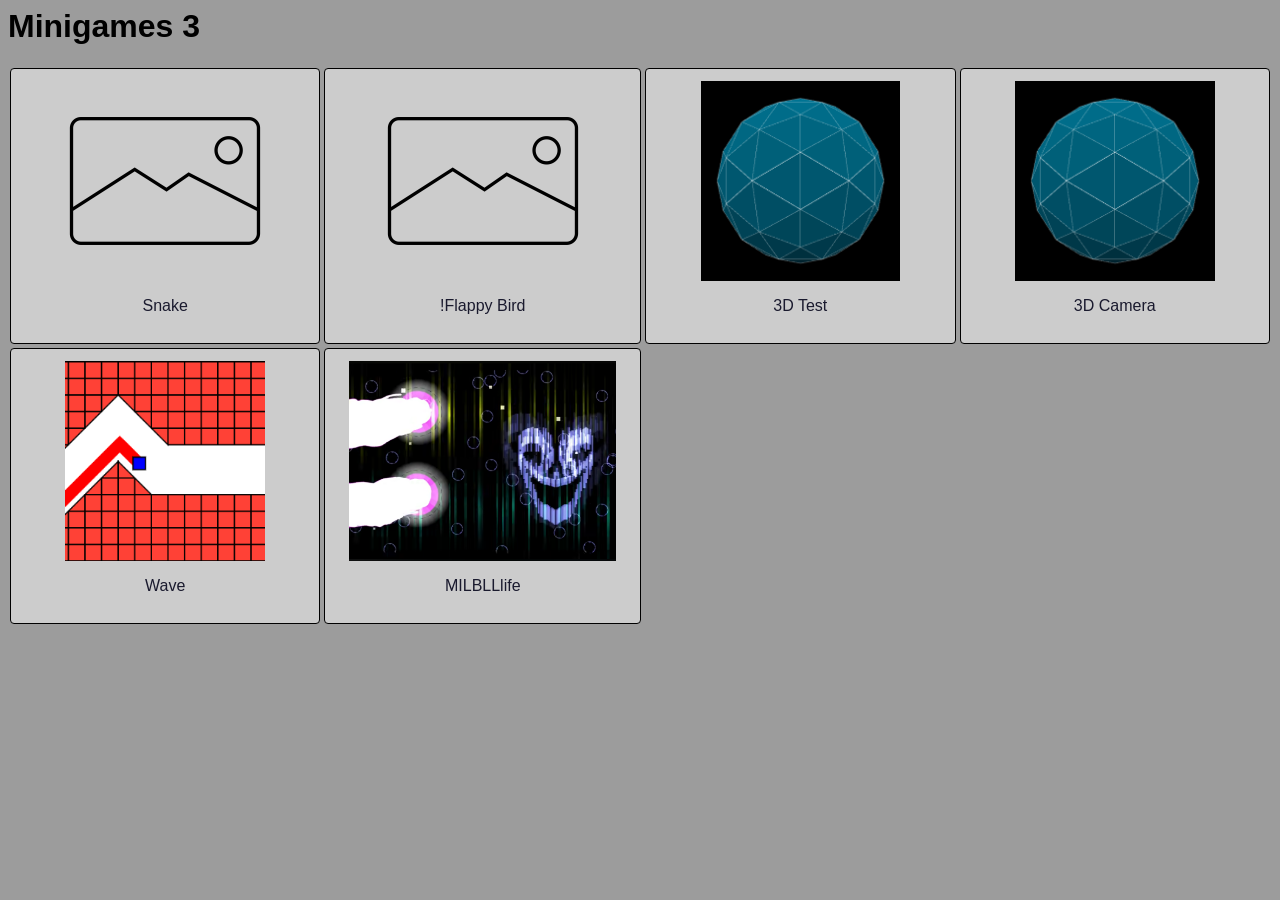
==== index.html @ 6048cf80 "made MILBLLlife game" ====
<html>
  <head>
    <title>Minigames 3</title>
    <link rel="stylesheet" href="style.css">
  </head>
  <body>
    <header>
      <h1>Minigames 3</h1>
    </header>
    <main>
      <button class="gameblock" onclick="window.location.href='snake.html'">
        <img src="default.png">
        <p>Snake</p>
      </button>
      <button class="gameblock" onclick="window.location.href='index.html'">
        <img src="default.png">
        <p>!Flappy Bird</p>
      </button>
      <button class="gameblock" onclick="window.location.href='my3d.html'">
        <img src="my3d.png">
        <p>3D Test</p>
      </button>
      <button class="gameblock" onclick="window.location.href='3dCamera.html'">
        <img src="my3d.png">
        <p>3D Camera</p>
      </button>
      <button class="gameblock" onclick="window.location.href='wave.html'">
        <img src="wave.png">
        <p>Wave</p>
      </button>
      <button class="gameblock" onclick="window.location.href='milbll.html'">
        <img src="milbll.png">
        <p>MILBLLlife</p>
      </button>
    </main>
  </body>
</html>
---- style.css ----
body{
  background-color: #9c9c9c;
  font-family: sans-serif;
}
main{
  display: grid;
  grid-template-columns: 1fr 1fr 1fr 1fr;
}
.gameblock{
  background-color: #cccccc;
  color: #1a1a2e;
  font-size: 16px;
  border: black 1px solid;
  border-radius: 4px;
  padding: 12px 24px;
  width: auto;
  margin: 2px;
  text-align: center;
}
.gameblock > img {
  height: 200px;
}

button{
  background-color: #cccccc;
  color: #1a1a2e;
  font-size: 16px;
  border: black 1px solid;
  border-radius: 4px;
  padding: 12px 24px;
  margin: 2px;
  text-align: center;
}

button:hover {
  background: #acacac;
}

button:active {
  transform: scale(0.96);
}
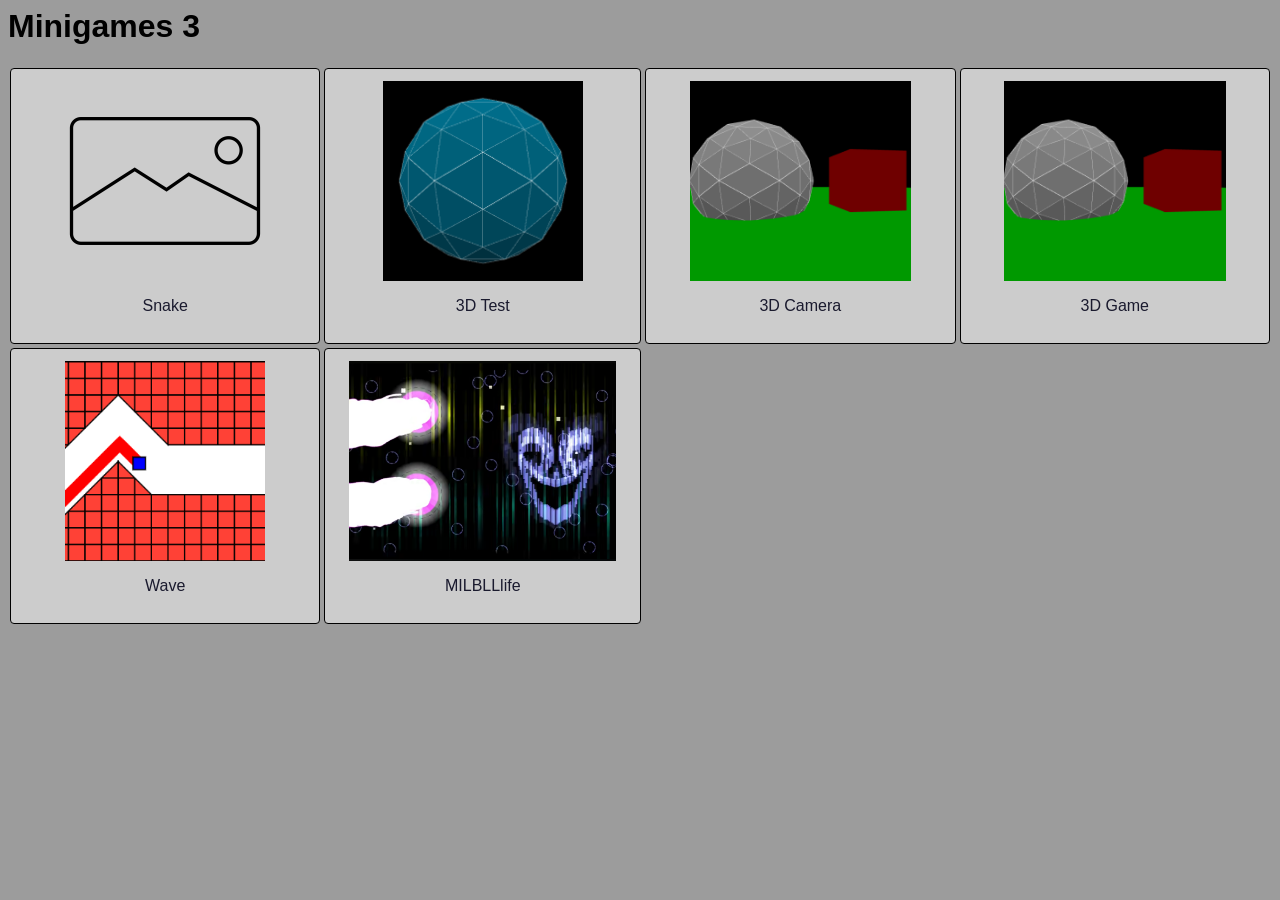
==== commit bef40669: "3dgame" ====
--- a/index.html
+++ b/index.html
@@ -12,17 +12,17 @@
         <img src="default.png">
         <p>Snake</p>
       </button>
-      <button class="gameblock" onclick="window.location.href='index.html'">
-        <img src="default.png">
-        <p>!Flappy Bird</p>
-      </button>
       <button class="gameblock" onclick="window.location.href='my3d.html'">
         <img src="my3d.png">
         <p>3D Test</p>
       </button>
       <button class="gameblock" onclick="window.location.href='3dCamera.html'">
-        <img src="my3d.png">
+        <img src="3dCamera.png">
         <p>3D Camera</p>
+      </button>
+      <button class="gameblock" onclick="window.location.href='3dGame.html'">
+        <img src="3dCamera.png">
+        <p>3D Game</p>
       </button>
       <button class="gameblock" onclick="window.location.href='wave.html'">
         <img src="wave.png">
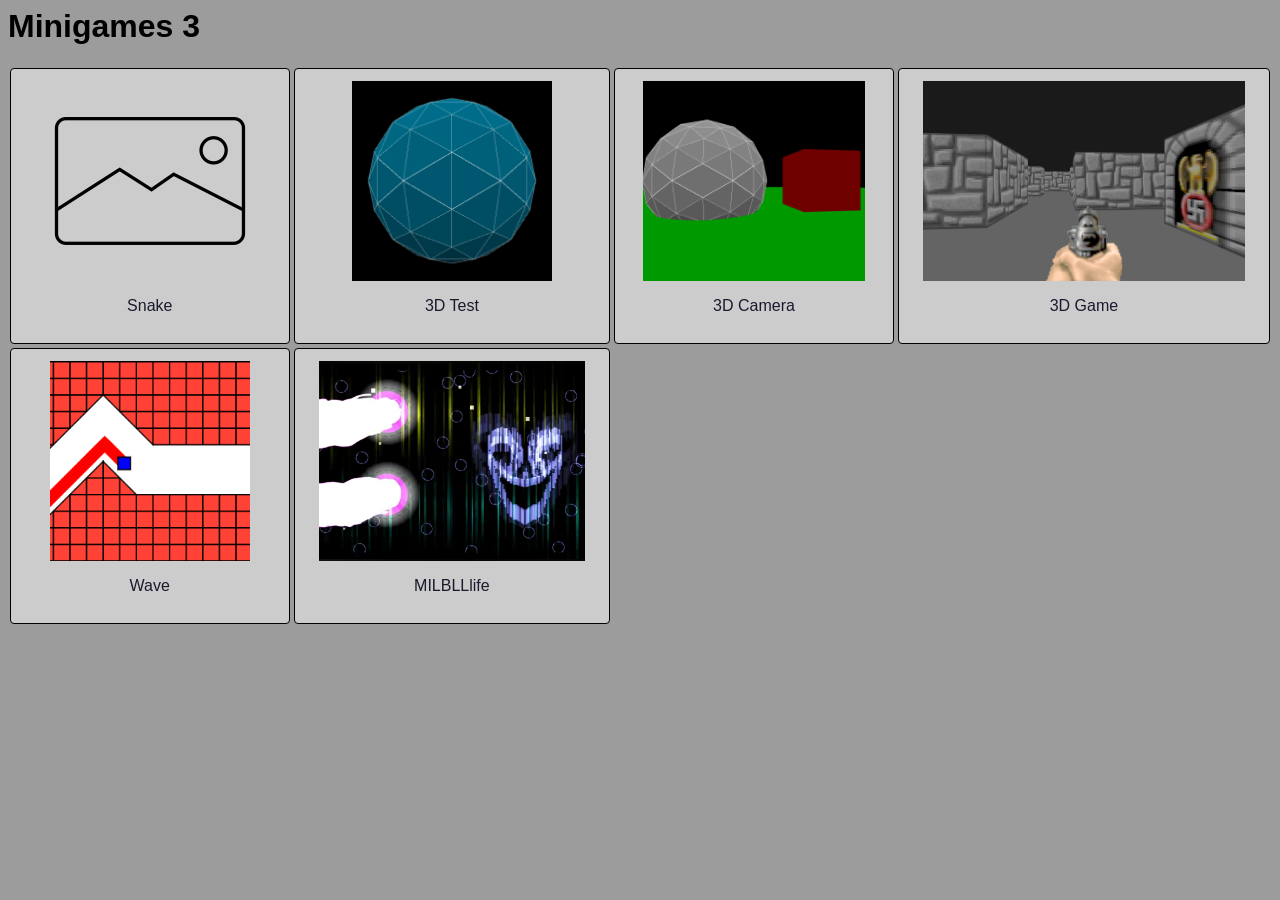
==== commit 3e7ebc15: "a" ====
--- a/index.html
+++ b/index.html
@@ -8,28 +8,28 @@
       <h1>Minigames 3</h1>
     </header>
     <main>
-      <button class="gameblock" onclick="window.location.href='snake.html'">
-        <img src="default.png">
+      <button class="gameblock" onclick="window.location.href='snake/snake.html'">
+        <img src="Images/default.png">
         <p>Snake</p>
       </button>
-      <button class="gameblock" onclick="window.location.href='my3d.html'">
-        <img src="my3d.png">
+      <button class="gameblock" onclick="window.location.href='my3d/my3d.html'">
+        <img src="Images/my3d.png">
         <p>3D Test</p>
       </button>
-      <button class="gameblock" onclick="window.location.href='3dCamera.html'">
-        <img src="3dCamera.png">
+      <button class="gameblock" onclick="window.location.href='3dCamera/3dCamera.html'">
+        <img src="Images/3dCamera.png">
         <p>3D Camera</p>
       </button>
-      <button class="gameblock" onclick="window.location.href='3dGame.html'">
-        <img src="3dCamera.png">
+      <button class="gameblock" onclick="window.location.href='3dGame/3dGame.html'">
+        <img src="Images/3dGame.png">
         <p>3D Game</p>
       </button>
-      <button class="gameblock" onclick="window.location.href='wave.html'">
-        <img src="wave.png">
+      <button class="gameblock" onclick="window.location.href='wave/wave.html'">
+        <img src="Images/wave.png">
         <p>Wave</p>
       </button>
-      <button class="gameblock" onclick="window.location.href='milbll.html'">
-        <img src="milbll.png">
+      <button class="gameblock" onclick="window.location.href='milbll/milbll.html'">
+        <img src="Images/milbll.png">
         <p>MILBLLlife</p>
       </button>
     </main>
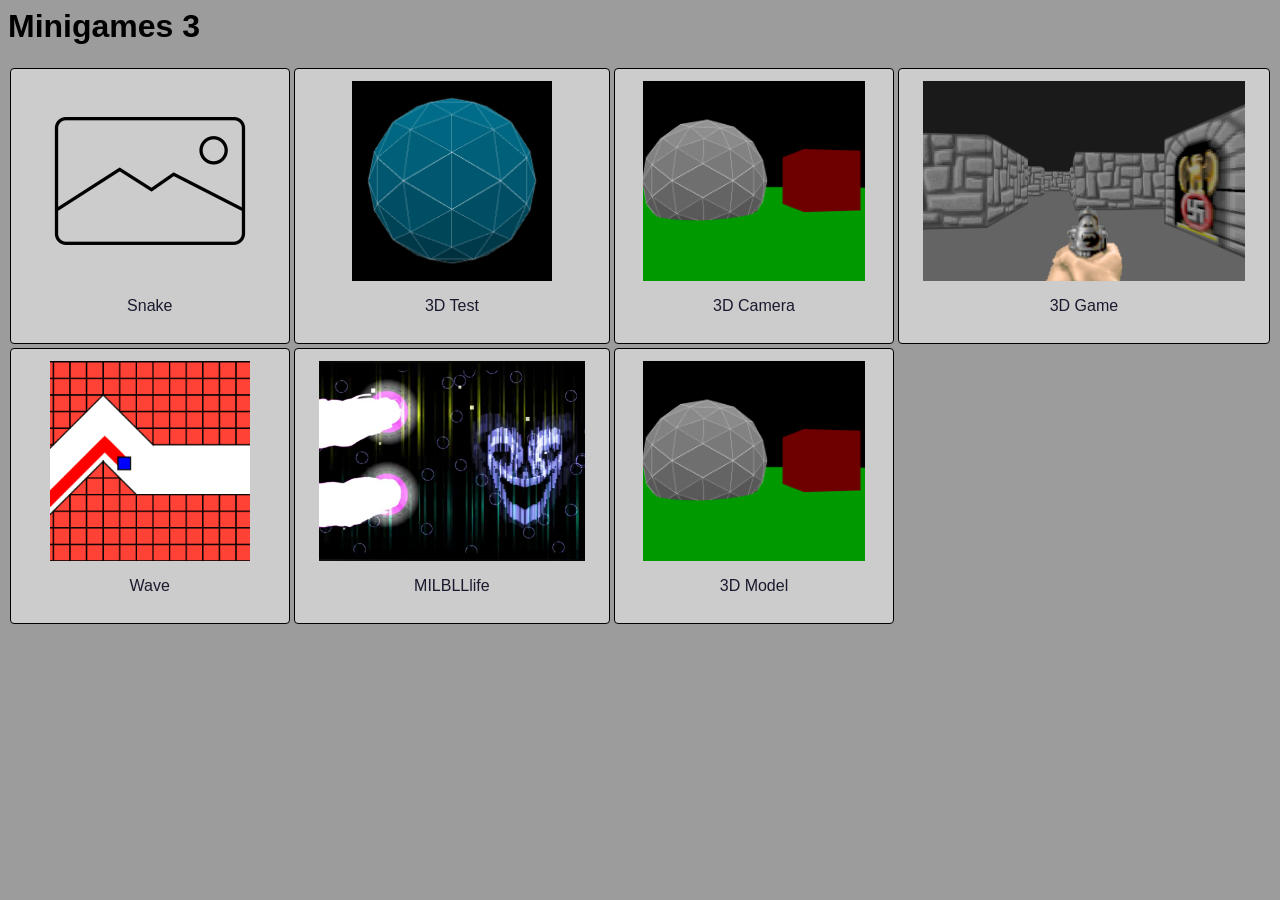
==== commit 72886d6d: "a" ====
--- a/index.html
+++ b/index.html
@@ -32,6 +32,10 @@
         <img src="Images/milbll.png">
         <p>MILBLLlife</p>
       </button>
+      <button class="gameblock" onclick="window.location.href='3dModel/3dModel.html'">
+        <img src="Images/3dCamera.png">
+        <p>3D Model</p>
+      </button>
     </main>
   </body>
 </html>
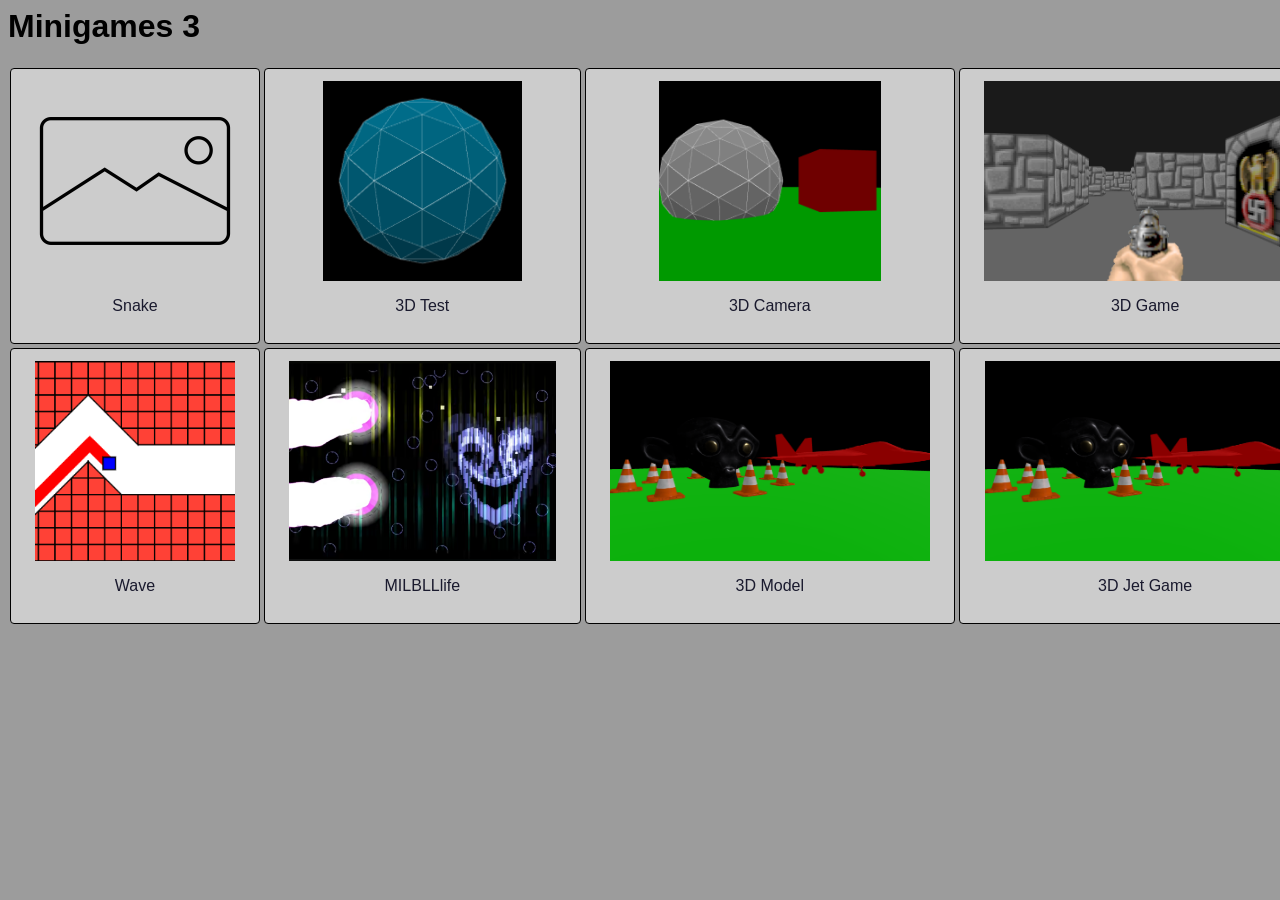
==== commit 275a0122: "a" ====
--- a/index.html
+++ b/index.html
@@ -33,8 +33,12 @@
         <p>MILBLLlife</p>
       </button>
       <button class="gameblock" onclick="window.location.href='3dModel/3dModel.html'">
-        <img src="Images/3dCamera.png">
+        <img src="Images/3dModel.png">
         <p>3D Model</p>
+      </button>
+      <button class="gameblock" onclick="window.location.href='3dJetGame/3dJetGame.html'">
+        <img src="Images/3dModel.png">
+        <p>3D Jet Game</p>
       </button>
     </main>
   </body>
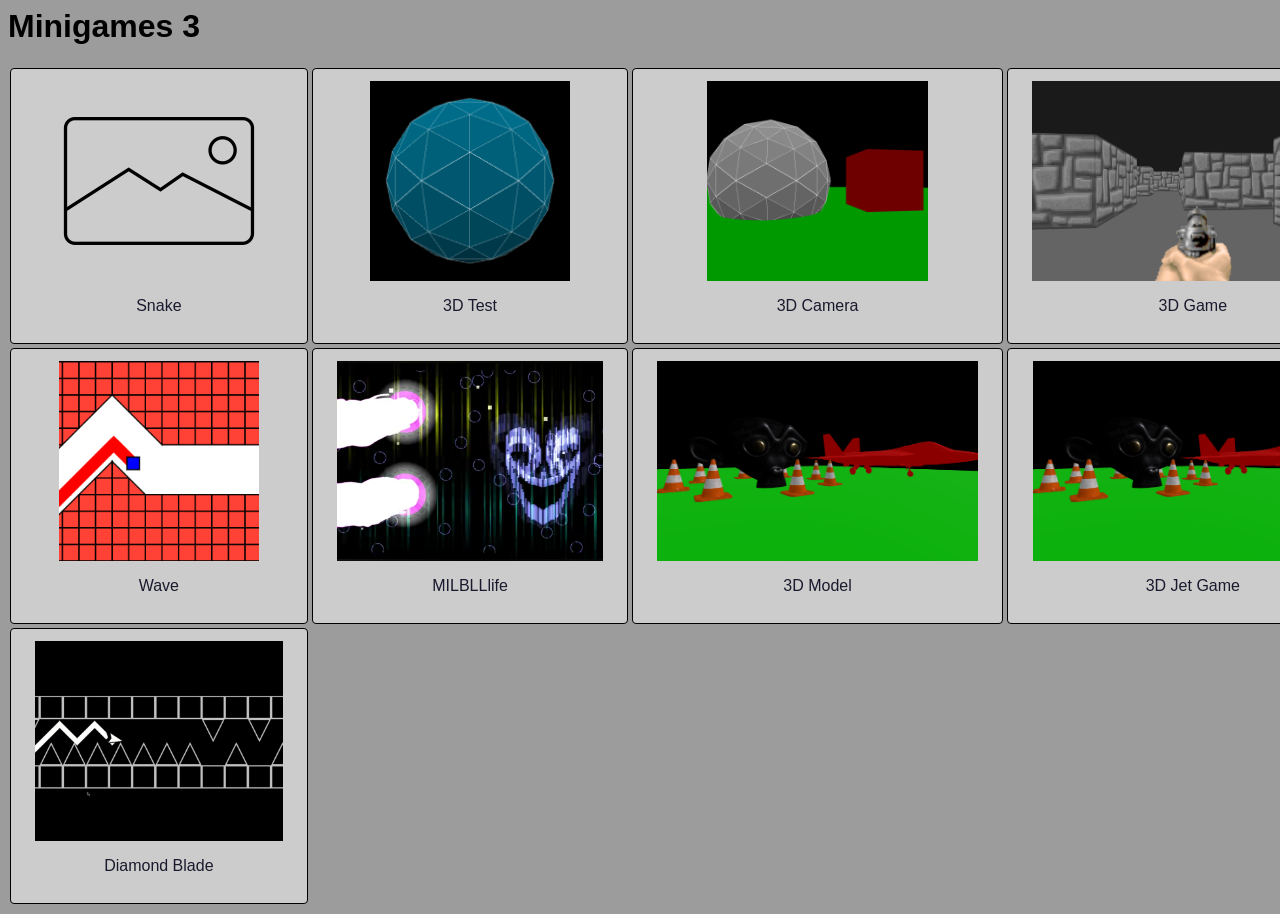
==== commit d2e795f8: "a" ====
--- a/index.html
+++ b/index.html
@@ -40,6 +40,10 @@
         <img src="Images/3dModel.png">
         <p>3D Jet Game</p>
       </button>
+      <button class="gameblock" onclick="window.location.href='diamondblade/diamondblade.html'">
+        <img src="Images/diamondblade.png">
+        <p>Diamond Blade</p>
+      </button>
     </main>
   </body>
 </html>
